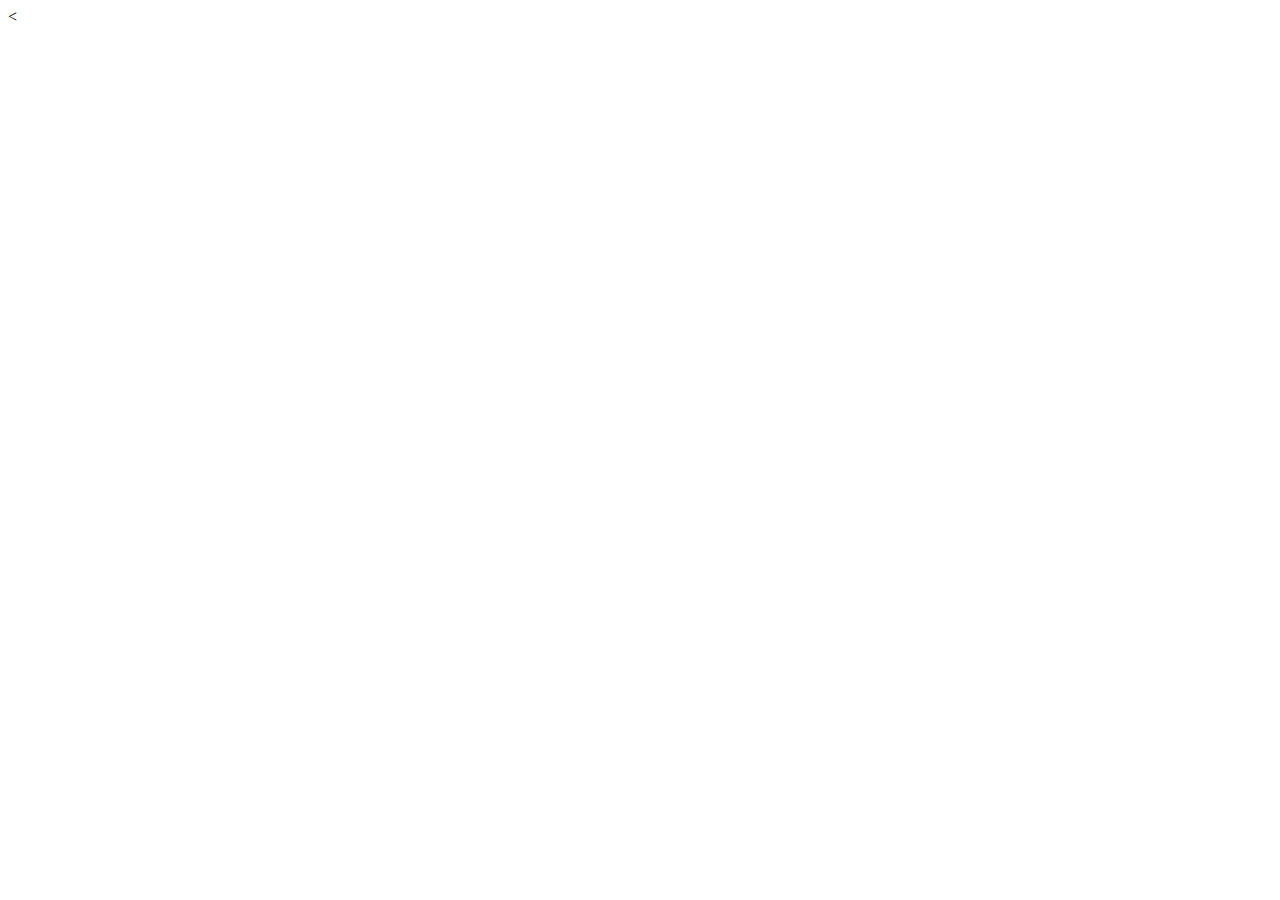
==== DSI.html @ 9863c7cc "Estructura HTML" ====
<<!DOCTYPE html>
<html>
<head>
    <meta charset="utf-8" />
    <meta http-equiv="X-UA-Compatible" content="IE=edge">
    <title>Page Title</title>
    <meta name="viewport" content="width=device-width, initial-scale=1">
    <link rel="stylesheet" type="text/css" media="screen" href="main.css" />
    <script src="main.js"></script>
</head>
<body>
    
</body>
</html>
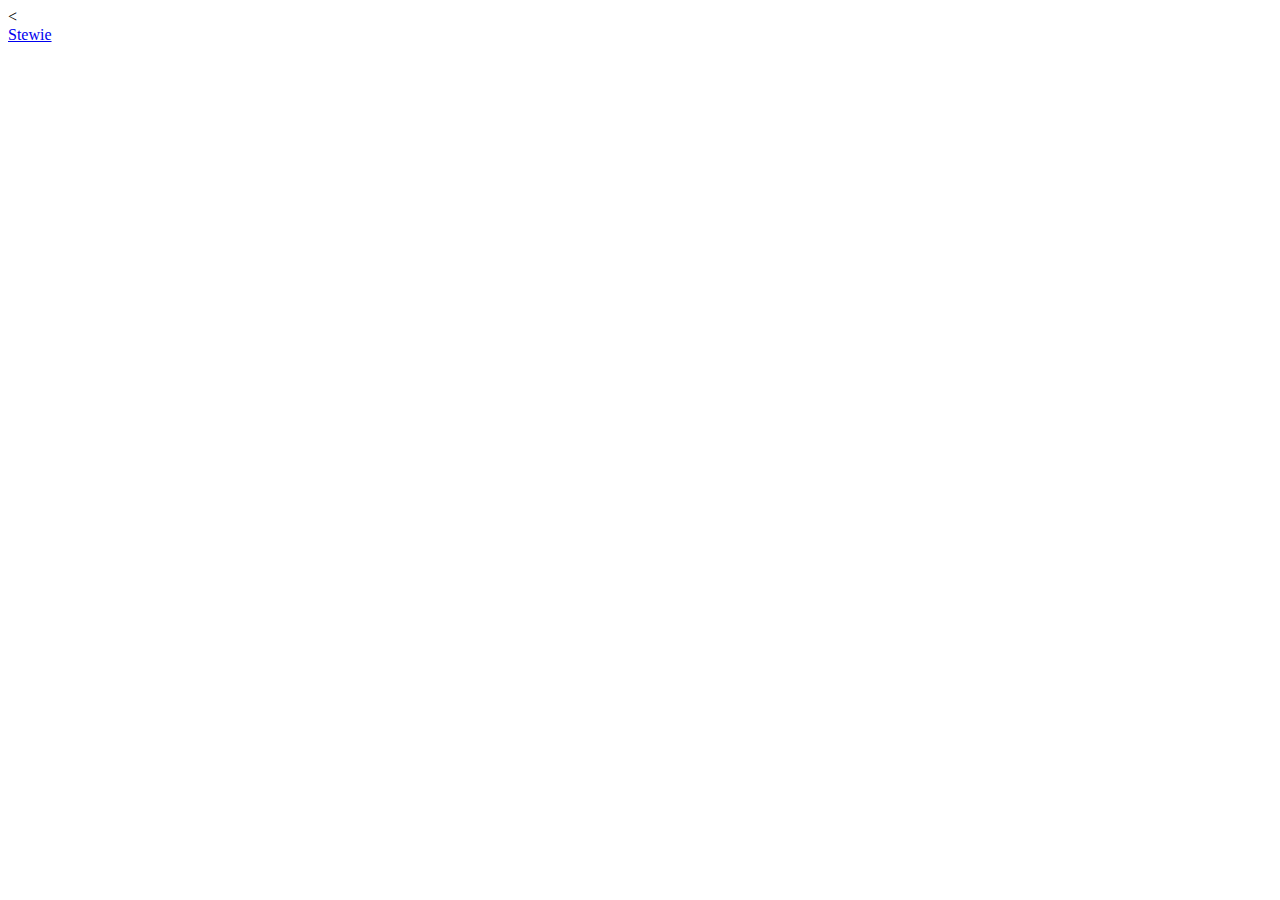
==== commit 23fb4223: "Creando nav" ====
--- a/DSI.html
+++ b/DSI.html
@@ -1,14 +1,25 @@
 <<!DOCTYPE html>
-<html>
+<html lang="es">
 <head>
-    <meta charset="utf-8" />
-    <meta http-equiv="X-UA-Compatible" content="IE=edge">
-    <title>Page Title</title>
-    <meta name="viewport" content="width=device-width, initial-scale=1">
-    <link rel="stylesheet" type="text/css" media="screen" href="main.css" />
-    <script src="main.js"></script>
+    <title>STEWIE</title>
+    <meta charset="UTF-8">
+    <!-- Le decimos al navegador que la página web está optimizada para moviles-->
+    <meta name="viewport" content="width=device-width, initial-scale=1.0" />
+    <meta http-equiv="X-UA-Compatible" content="ie=edge">
+    <!--Import Google Icon Font-->
+    <link href="https://fonts.googleapis.com/icon?family=Material+Icons" rel="stylesheet">
+
+    <!--CSS-->
+    <link type="text/css" rel="stylesheet" href="../css/materialize.min.css" media="screen,projection" />
+
+    <link media="screen" href="../css/STW.css" type="text/css" rel="stylesheet">
+
 </head>
 <body>
-    
+    <nav>
+        <div class="nav-wrapper black center-on-small-only">
+          <a href="#" class="brand-logo left">Stewie</a>
+        </div>
+    </nav>
 </body>
 </html>